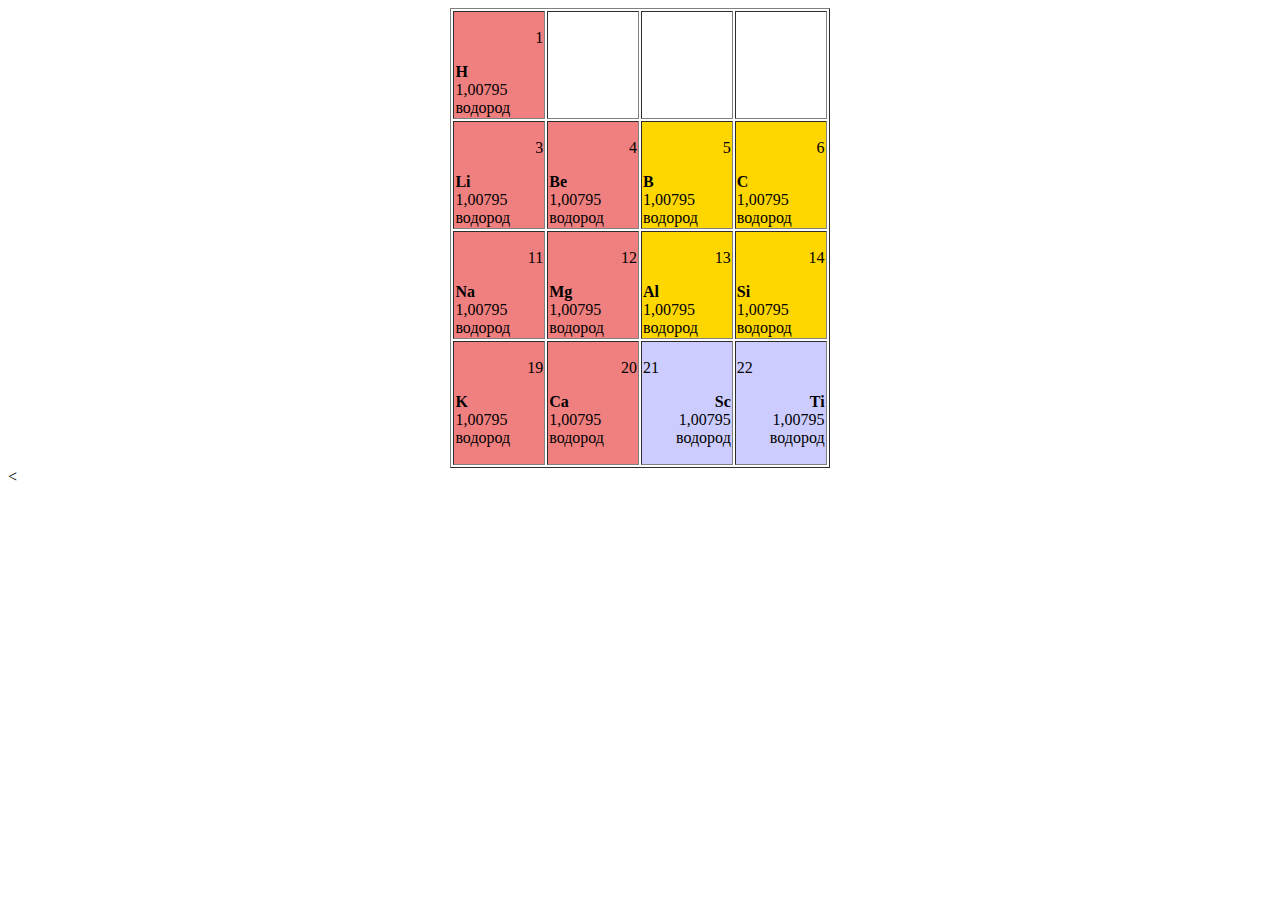
==== mendeleev.html @ e198f0fc "28.01.2022 homework" ====
<!DOCTYPE html>
<html lang="en">
<head>
    <meta charset="UTF-8">
    <title>Mendeleev</title>
</head>
<body>
<table align="center" width="30%" border="1">
    <tr>
        <td width="9%" valign="top" bgcolor="#F08080">
            <p align="right" >1</p><b>H</b><br>1,00795<br>
            <a title="описание элемента">водород</a>
        </td>
        <td width="9%" valign="top" bgcolor="white">
        </td>
        <td width="9%" valign="top" bgcolor="white">
        </td>
        <td width="9%" valign="top" bgcolor="white">
        </td>
    </tr>
    <tr>
        <td width="9%" valign="top" bgcolor="#F08080">
            <p align="right">3</p><b>Li</b><br>1,00795<br>
            <a title="описание элемента">водород</a>
        </td>
        <td width="9%" valign="top" bgcolor="#F08080">
            <p align="right" >4</p><b>Be</b><br>1,00795<br>
            <a title="описание элемента">водород</a>
        </td>
        <td width="9%" valign="top" bgcolor="#FFD700">
            <p align="right" >5</p><b>B</b><br>1,00795<br>
            <a title="описание элемента">водород</a>
        </td>
        <td width="9%" valign="top" bgcolor="#FFD700">
            <p align="right" >6</p><b>C</b><br>1,00795<br>
            <a title="описание элемента">водород</a>
        </td>
    </tr>
    <tr>
        <td width="9%" valign="top" bgcolor="#F08080">
            <p align="right">11</p><b>Na</b><br>1,00795<br>
            <a title="описание элемента">водород</a>
        </td>
        <td width="9%" valign="top" bgcolor="#F08080">
            <p align="right">12</p><b>Mg</b><br>1,00795<br>
            <a title="описание элемента">водород</a>
        </td>
        <td width="9%" valign="top" bgcolor="#FFD700">
            <p align="right">13</p><b>Al</b><br>1,00795<br>
            <a title="описание элемента">водород</a>
        </td>
        <td width="9%" valign="top" bgcolor="#FFD700">
            <p align="right">14</p><b>Si</b><br>1,00795<br>
            <a title="описание элемента">водород</a>
        </td>
    </tr>
    <tr>
        <td width="9%" valign="top" bgcolor="#F08080">
            <p align="right">19</p><b>K</b><br>1,00795<br>
            <a title="описание элемента">водород</a>
        </td>
        <td width="9%" valign="top" bgcolor="#F08080">
            <p align="right">20</p><b>Ca</b><br>1,00795<br>
            <a title="описание элемента">водород</a>
        </td>
        <td width="9%" valign="top" bgcolor="#CCCCFF">
            <p align="left">21</p><p align="right"><b>Sc</b><br>1,00795<br>
            <a title="описание элемента">водород</a></p>
        </td>
        <td width="9%" valign="top" bgcolor="#CCCCFF">
            <p align="left">22</p><p align="right"><b>Ti</b><br>1,00795<br>
            <a title="описание элемента">водород</a></p>
        </td>
    </tr>
</table>
</body>
</html>
<
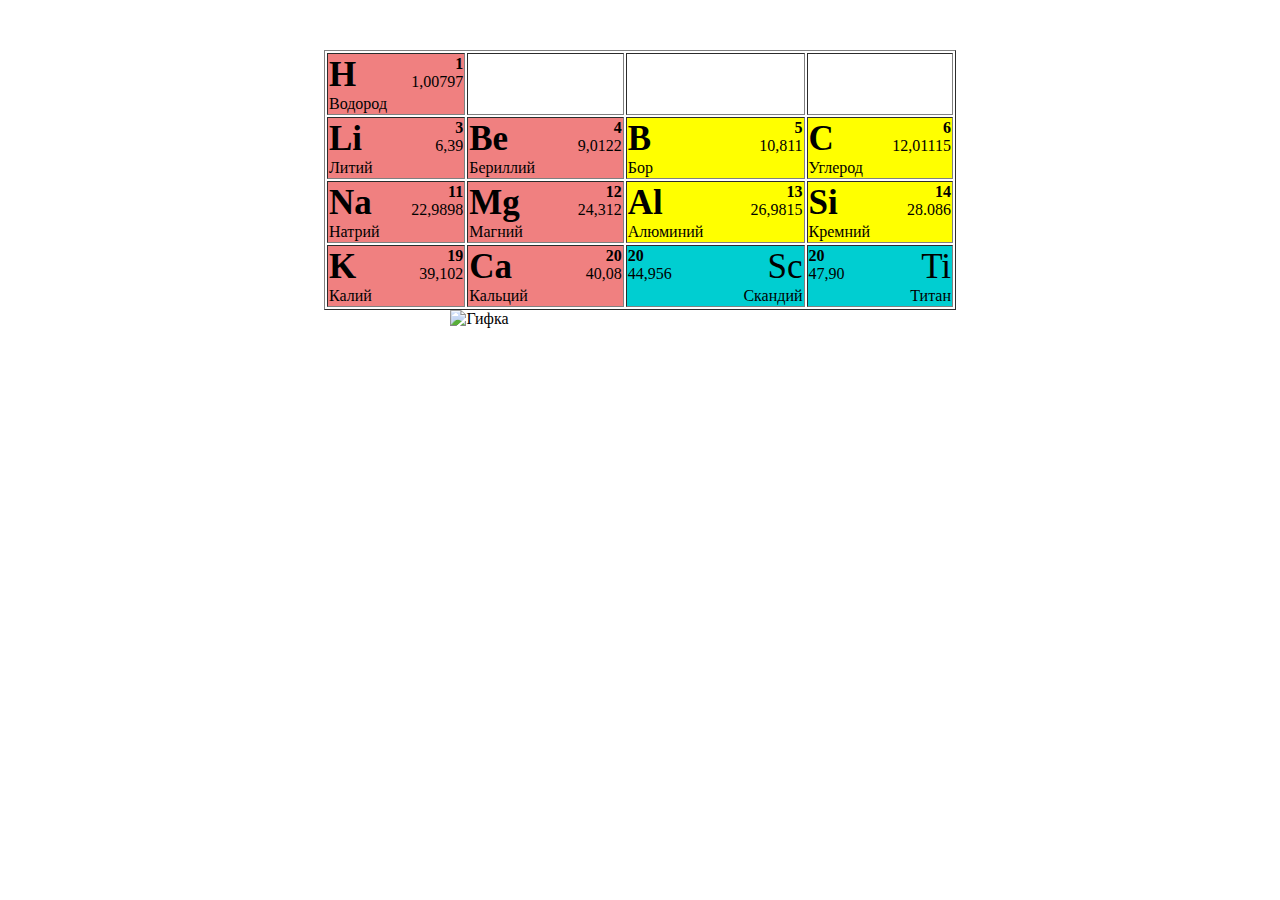
==== commit 9fce3671: "31.01.2022" ====
--- a/mendeleev.html
+++ b/mendeleev.html
@@ -3,76 +3,156 @@
 <head>
     <meta charset="UTF-8">
     <title>Mendeleev</title>
+    <link rel="stylesheet" href="style/mendeleev_style.css">
 </head>
 <body>
-<table align="center" width="30%" border="1">
+<table style="margin-top: 50px" align="center" width="50%" border="1">
+    <td class="zoom" valign="top" bgcolor="#F08080">
+        <a href="https://ru.wikipedia.org/wiki/%D0%92%D0%BE%D0%B4%D0%BE%D1%80%D0%BE%D0%B4" target="_blank">
+            <div class="wrapper">
+                <div style="font-size: 35px"><b>H</b><br></div>
+                <div align="right"><b>1</b><br> 1,00797</div>
+                <div>Водород</div>
+
+            </div>
+        </a>
+    </td>
+
+    <td valign="top" bgcolor="white">
+    </td>
+    <td valign="top" bgcolor="white">
+    </td>
+    <td valign="top" bgcolor="white">
+    </td>
+    </tr>
     <tr>
-        <td width="9%" valign="top" bgcolor="#F08080">
-            <p align="right" >1</p><b>H</b><br>1,00795<br>
-            <a title="описание элемента">водород</a>
+        <td class="zoom" valign="top" bgcolor="#F08080">
+            <a href="https://ru.wikipedia.org/wiki/%D0%9B%D0%B8%D1%82%D0%B8%D0%B9" target="_blank">
+                <div class="wrapper">
+                    <div style="font-size: 35px"><b>Li</b><br></div>
+                    <div align="right"><b>3</b><br>6,39</div>
+                    <div>Литий</div>
+                </div>
+            </a>
         </td>
-        <td width="9%" valign="top" bgcolor="white">
+
+        <td class="zoom" valign="top" bgcolor="#F08080">
+            <a href="https://ru.wikipedia.org/wiki/%D0%91%D0%B5%D1%80%D0%B8%D0%BB%D0%BB%D0%B8%D0%B9" target="_blank">
+                <div class="wrapper">
+                    <div style="font-size: 35px"><b>Be</b><br></div>
+                    <div align="right"><b>4</b><br>9,0122</div>
+                    <div>Бериллий</div>
+                </div>
+            </a>
         </td>
-        <td width="9%" valign="top" bgcolor="white">
+
+        <td class="zoom" valign="top" bgcolor="#FFFF00">
+            <a href="https://ru.wikipedia.org/wiki/%D0%91%D0%BE%D1%80_(%D1%8D%D0%BB%D0%B5%D0%BC%D0%B5%D0%BD%D1%82)"
+               target="_blank">
+                <div class="wrapper">
+                    <div style="font-size: 35px"><b>B</b><br></div>
+                    <div align="right"><b>5</b><br> 10,811</div>
+                    <div>Бор</div>
+                </div>
+            </a>
         </td>
-        <td width="9%" valign="top" bgcolor="white">
+
+        <td class="zoom" valign="top" bgcolor="#FFFF00">
+            <a href="https://ru.wikipedia.org/wiki/%D0%A3%D0%B3%D0%BB%D0%B5%D1%80%D0%BE%D0%B4" target="_blank">
+                <div class="wrapper">
+                    <div style="font-size: 35px"><b>C</b><br></div>
+                    <div align="right"><b>6</b><br>12,01115</div>
+                    <div>Углерод</div>
+                </div>
+            </a>
         </td>
     </tr>
     <tr>
-        <td width="9%" valign="top" bgcolor="#F08080">
-            <p align="right">3</p><b>Li</b><br>1,00795<br>
-            <a title="описание элемента">водород</a>
+        <td class="zoom" valign="top" bgcolor="#F08080">
+            <a href="https://ru.wikipedia.org/wiki/%D0%9D%D0%B0%D1%82%D1%80%D0%B8%D0%B9" target="_blank">
+                <div class="wrapper">
+                    <div style="font-size: 35px"><b>Na</b><br></div>
+                    <div align="right"><b>11</b><br>22,9898</div>
+                    <div>Натрий</div>
+                </div>
+            </a>
         </td>
-        <td width="9%" valign="top" bgcolor="#F08080">
-            <p align="right" >4</p><b>Be</b><br>1,00795<br>
-            <a title="описание элемента">водород</a>
+
+        <td class="zoom" valign="top" bgcolor="#F08080">
+            <a href="https://ru.wikipedia.org/wiki/%D0%9C%D0%B0%D0%B3%D0%BD%D0%B8%D0%B9" target="_blank">
+                <div class="wrapper">
+                    <div style="font-size: 35px"><b>Mg</b><br></div>
+                    <div align="right"><b>12</b><br>24,312</div>
+                    <div>Магний</div>
+                </div>
+            </a>
         </td>
-        <td width="9%" valign="top" bgcolor="#FFD700">
-            <p align="right" >5</p><b>B</b><br>1,00795<br>
-            <a title="описание элемента">водород</a>
+
+        <td class="zoom" valign="top" bgcolor="#FFFF00">
+            <a href="https://ru.wikipedia.org/wiki/%D0%90%D0%BB%D1%8E%D0%BC%D0%B8%D0%BD%D0%B8%D0%B9" target="_blank">
+                <div class="wrapper">
+                    <div style="font-size: 35px"><b>Al</b><br></div>
+                    <div align="right"><b>13</b><br>26,9815</div>
+                    <div>Алюминий</div>
+                </div>
+            </a>
         </td>
-        <td width="9%" valign="top" bgcolor="#FFD700">
-            <p align="right" >6</p><b>C</b><br>1,00795<br>
-            <a title="описание элемента">водород</a>
+
+        <td class="zoom" valign="top" bgcolor="#FFFF00">
+            <a href="https://ru.wikipedia.org/wiki/%D0%9A%D1%80%D0%B5%D0%BC%D0%BD%D0%B8%D0%B9" target="_blank">
+                <div class="wrapper">
+                    <div style="font-size: 35px"><b>Si</b><br></div>
+                    <div align="right"><b>14</b><br>28.086</div>
+                    <div>Кремний</div>
+                </div>
+            </a>
         </td>
     </tr>
     <tr>
-        <td width="9%" valign="top" bgcolor="#F08080">
-            <p align="right">11</p><b>Na</b><br>1,00795<br>
-            <a title="описание элемента">водород</a>
+        <td class="zoom" valign="top" bgcolor="#F08080">
+            <a href="https://ru.wikipedia.org/wiki/%D0%9A%D0%B0%D0%BB%D0%B8%D0%B9" target="_blank">
+                <div class="wrapper">
+                    <div style="font-size: 35px"><b>K</b><br></div>
+                    <div align="right"><b>19</b><br>39,102</div>
+                    <div>Калий</div>
+                </div>
+            </a>
         </td>
-        <td width="9%" valign="top" bgcolor="#F08080">
-            <p align="right">12</p><b>Mg</b><br>1,00795<br>
-            <a title="описание элемента">водород</a>
+
+        <td class="zoom" valign="top" bgcolor="#F08080">
+            <a href="https://ru.wikipedia.org/wiki/%D0%9A%D0%B0%D0%BB%D1%8C%D1%86%D0%B8%D0%B9" target="_blank">
+                <div class="wrapper">
+                    <div style="font-size: 35px"><b>Ca</b><br></div>
+                    <div align="right"><b>20</b><br>40,08</div>
+                    <div>Кальций</div>
+                </div>
+            </a>
         </td>
-        <td width="9%" valign="top" bgcolor="#FFD700">
-            <p align="right">13</p><b>Al</b><br>1,00795<br>
-            <a title="описание элемента">водород</a>
+
+        <td class="zoom" valign="top" bgcolor="#00CED1">
+            <a href="https://ru.wikipedia.org/wiki/%D0%A1%D0%BA%D0%B0%D0%BD%D0%B4%D0%B8%D0%B9" target="_blank">
+                <div class="wrapper">
+                    <div><b>20</b><br>44,956</div>
+                    <div align="right" style="font-size: 35px">Sc</div>
+                    <div></div>
+                    <div align="right">Скандий</div>
+                </div>
+            </a>
         </td>
-        <td width="9%" valign="top" bgcolor="#FFD700">
-            <p align="right">14</p><b>Si</b><br>1,00795<br>
-            <a title="описание элемента">водород</a>
+
+        <td class="zoom" valign="top" bgcolor="#00CED1">
+            <a href="https://ru.wikipedia.org/wiki/%D0%A2%D0%B8%D1%82%D0%B0%D0%BD_(%D1%8D%D0%BB%D0%B5%D0%BC%D0%B5%D0%BD%D1%82)" target="_blank">
+                <div class="wrapper">
+                    <div><b>20</b><br>47,90</div>
+                    <div align="right" style="font-size: 35px">Ti</div>
+                    <div></div>
+                    <div align="right">Титан</div>
+                </div>
+            </a>
         </td>
-    </tr>
-    <tr>
-        <td width="9%" valign="top" bgcolor="#F08080">
-            <p align="right">19</p><b>K</b><br>1,00795<br>
-            <a title="описание элемента">водород</a>
-        </td>
-        <td width="9%" valign="top" bgcolor="#F08080">
-            <p align="right">20</p><b>Ca</b><br>1,00795<br>
-            <a title="описание элемента">водород</a>
-        </td>
-        <td width="9%" valign="top" bgcolor="#CCCCFF">
-            <p align="left">21</p><p align="right"><b>Sc</b><br>1,00795<br>
-            <a title="описание элемента">водород</a></p>
-        </td>
-        <td width="9%" valign="top" bgcolor="#CCCCFF">
-            <p align="left">22</p><p align="right"><b>Ti</b><br>1,00795<br>
-            <a title="описание элемента">водород</a></p>
-        </td>
+
     </tr>
 </table>
+<img src="images/zriiHlgdELk0pJ_W2V6O5Q.gif" alt="Гифка" width="30%" style="padding-left: 35%">
 </body>
 </html>
-<--- a/style/mendeleev_style.css
+++ b/style/mendeleev_style.css
@@ -0,0 +1,24 @@
+.bor_elem{
+    margin-top: 0;
+    font-size: 17px;
+    margin-right: 10px;
+    max-height: 5px;
+}
+
+.wrapper{
+    display: grid;
+    grid-template-columns: 1fr 1fr;
+}
+
+a{
+    text-decoration: none;
+    color: black;
+}
+
+.zoom{
+    transition: transform .2s;
+}
+
+.zoom:hover{
+    transform: scale(2);
+}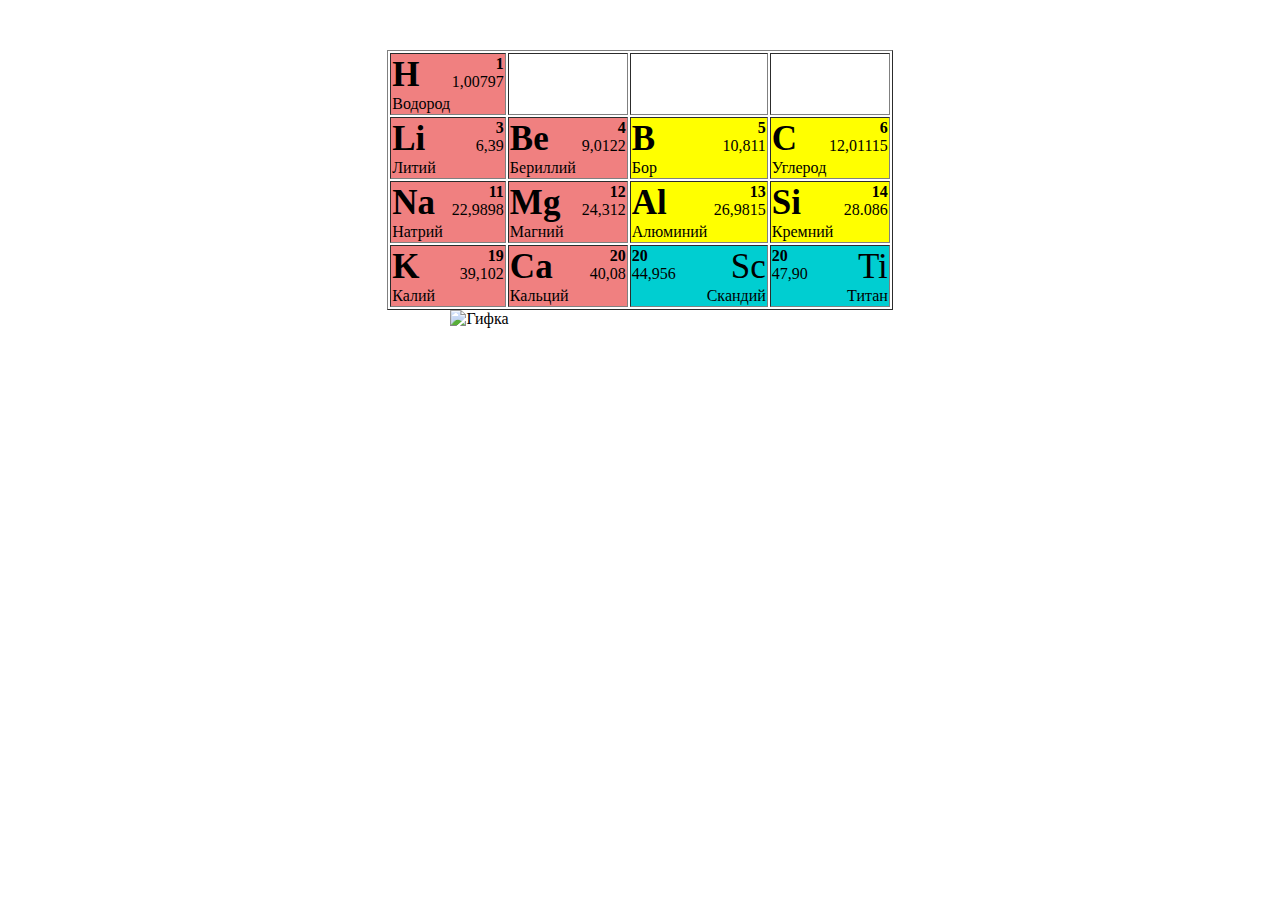
==== commit e5aa1213: "02.02.2022" ====
--- a/mendeleev.html
+++ b/mendeleev.html
@@ -6,18 +6,16 @@
     <link rel="stylesheet" href="style/mendeleev_style.css">
 </head>
 <body>
-<table style="margin-top: 50px" align="center" width="50%" border="1">
+<table style="margin-top: 50px" align="center" width="40%" border="1">
     <td class="zoom" valign="top" bgcolor="#F08080">
         <a href="https://ru.wikipedia.org/wiki/%D0%92%D0%BE%D0%B4%D0%BE%D1%80%D0%BE%D0%B4" target="_blank">
             <div class="wrapper">
                 <div style="font-size: 35px"><b>H</b><br></div>
                 <div align="right"><b>1</b><br> 1,00797</div>
                 <div>Водород</div>
-
             </div>
         </a>
     </td>
-
     <td valign="top" bgcolor="white">
     </td>
     <td valign="top" bgcolor="white">
--- a/style/mendeleev_style.css
+++ b/style/mendeleev_style.css
@@ -1,9 +1,8 @@
-.bor_elem{
-    margin-top: 0;
-    font-size: 17px;
-    margin-right: 10px;
-    max-height: 5px;
-}
+/*.bor_elem{*/
+/*    margin-top: 0;*/
+/*    font-size: 17px;*/
+/*    margin-right: 10px;*/
+/*}*/
 
 .wrapper{
     display: grid;
